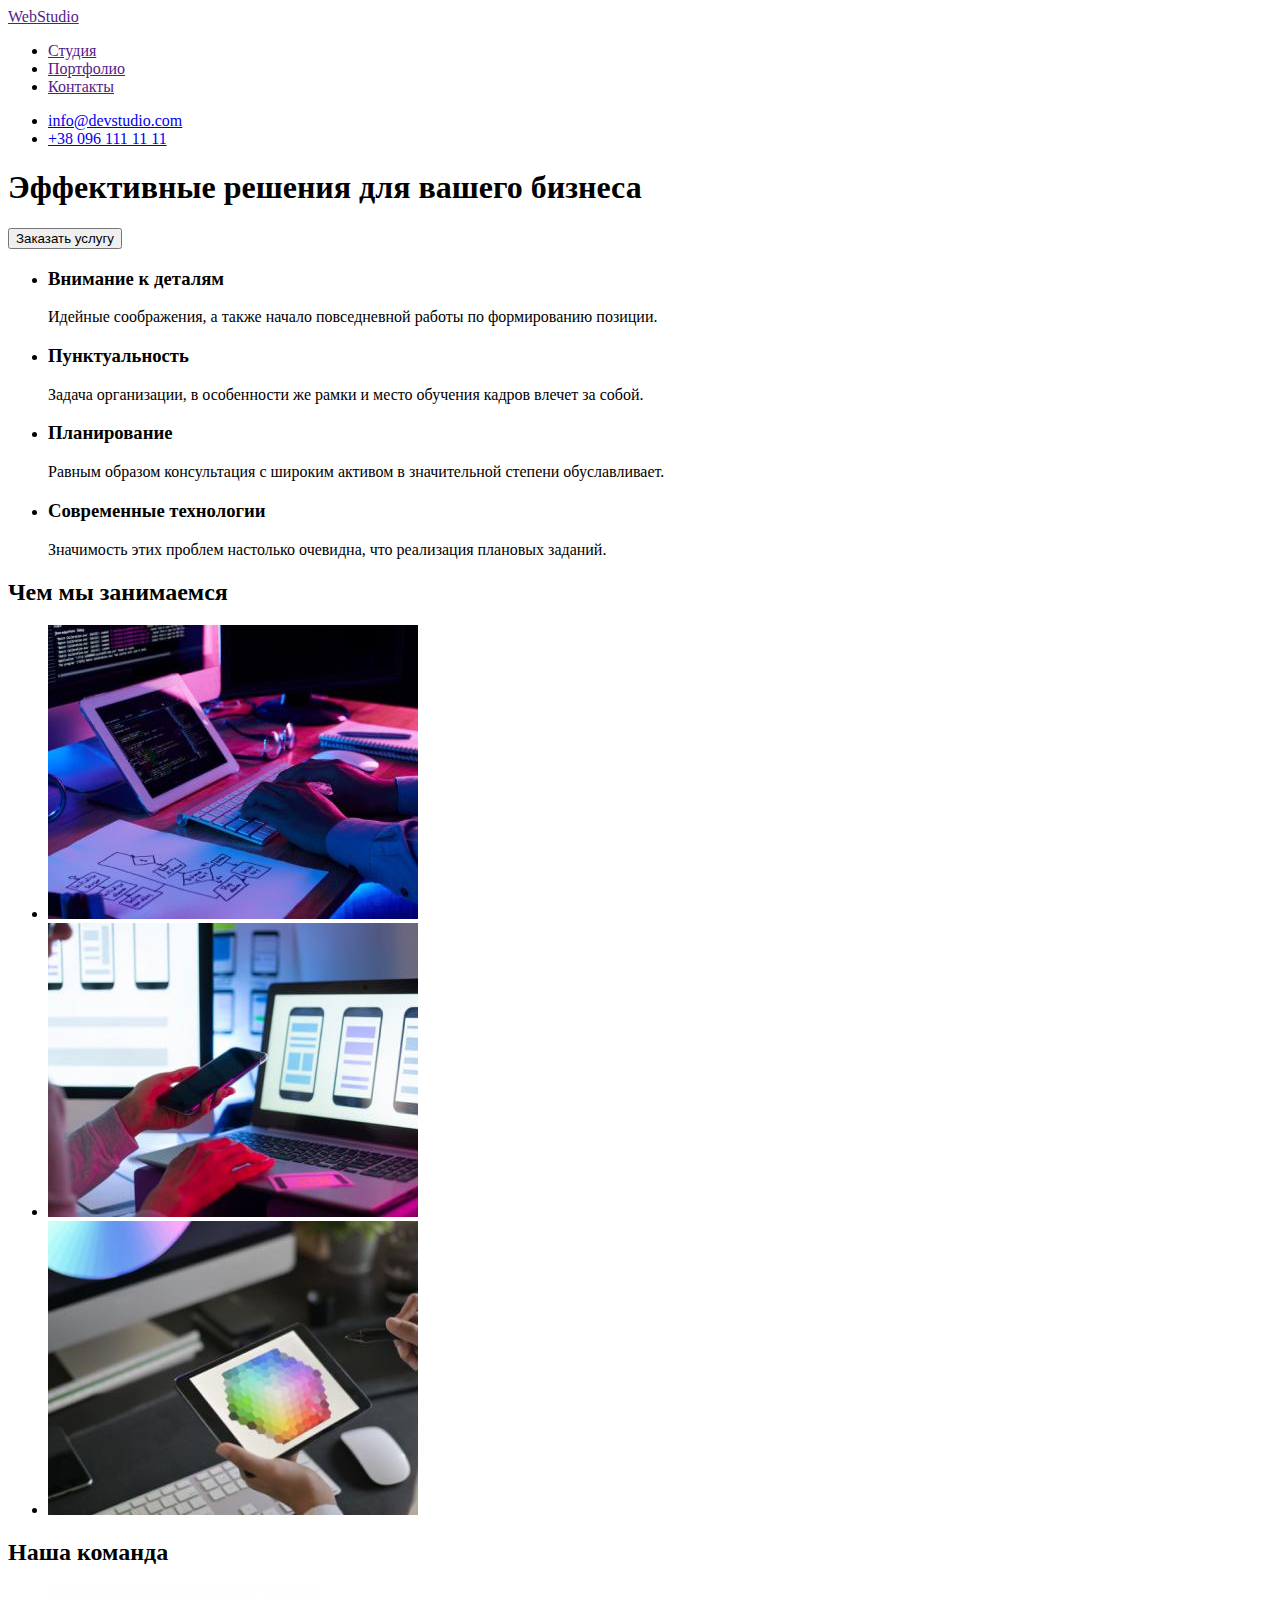
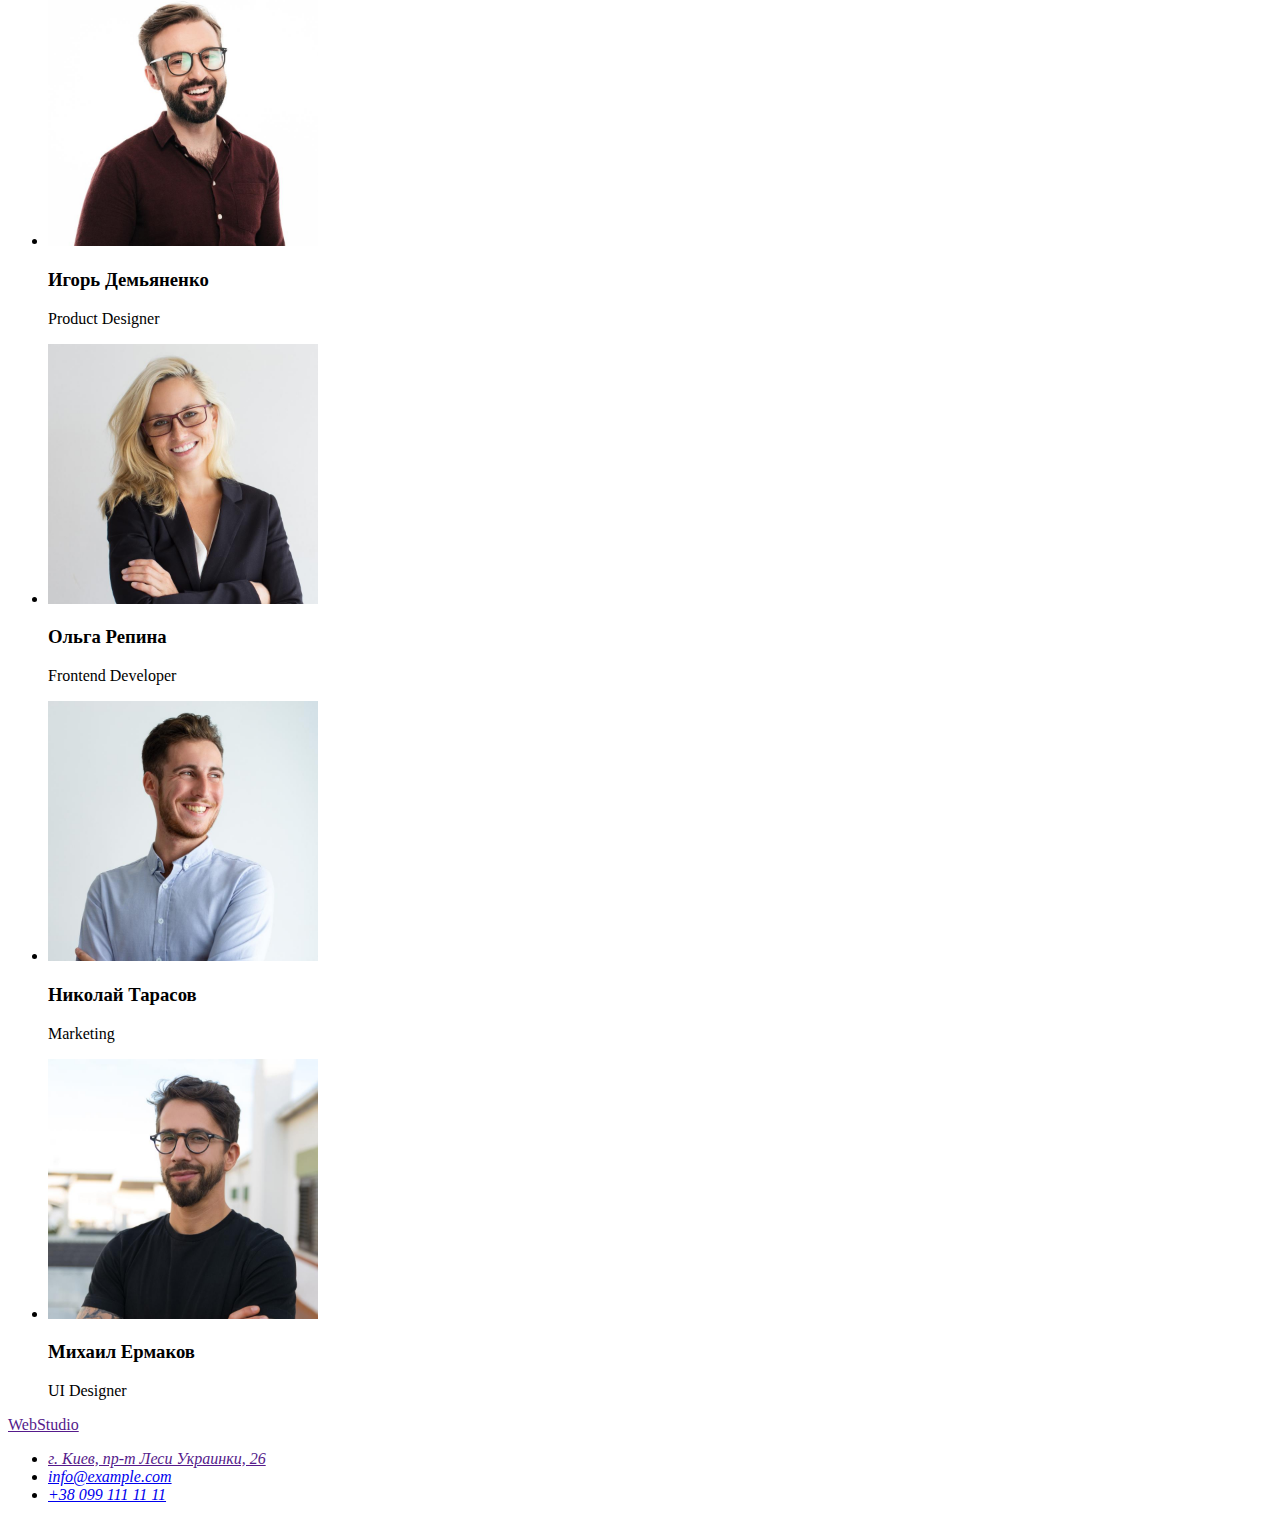
==== index.html @ 7d2015d1 "Копирует предыдущий репозиторий" ====
<!DOCTYPE html>
<html lang="ru">
<head>
    <meta charset="UTF-8">
    <meta http-equiv="X-UA-Compatible" content="IE=edge">
    <meta name="viewport" content="width=device-width, initial-scale=1.0">
    <title>Document</title>
</head>
<body>
    <header>
        <nav>
            <a href="" lang="en">WebStudio</a>
            <ul>
                <li><a href="">Студия</a></li>
                <li><a href="">Портфолио</a></li>
                <li><a href="">Контакты</a></li>
            </ul>
        </nav>  
        <ul>
            <li><a href="mailto:info@devstudio.com">info@devstudio.com</a></li>
            <li><a href="tel:+380961111111">+38 096 111 11 11</a></li>
        </ul>
    </header>
    <main>
        <!-- Герой -->
        <section>
            <h1>Эффективные решения для вашего бизнеса</h1>
            <button type="button">Заказать услугу</button>
        </section>
        <!--Особенности  -->
        <section>
            <ul>
                <li>
                    <h3>Внимание к деталям</h3>
                    <p>Идейные соображения, а также начало повседневной работы по формированию позиции.</p>
                </li>
                <li>
                    <h3>Пунктуальность</h3>
                    <p>Задача организации, в особенности же рамки и место обучения кадров влечет за собой.</p>
                </li>
                <li>
                    <h3>Планирование</h3>
                    <p>Равным образом консультация с широким активом в значительной степени обуславливает.</p>
                </li>
                <li>
                    <h3>Современные технологии</h3>
                    <p>Значимость этих проблем настолько очевидна, что реализация плановых заданий.</p>
                </li>
            </ul>
        </section>
        <!-- чем  мы занимаемся -->
        <section>
            <h2>Чем мы занимаемся</h2>
            <ul>
                <li>
                    <img src="./images/img.jpg" alt="Программирование" width="370">
                </li>
                <li>
                    <img src="./images/layout.jpg" alt="Верстка" width="370">
                </li>
                <li>
                    <img src="./images/design.jpg" alt="Дизайн" width="370">
                </li>
            </ul>
        </section>
        <!-- наша команда -->
        <section>
            <h2>Наша команда</h2>
            <ul>
                <li>
                    <img src="./images/product-designer.jpg" alt="Игорь Демьяненко" width="270">
                    <h3>Игорь Демьяненко</h3>
                    <p lang="en">Product Designer</p>
                </li>
                <li>
                    <img src="./images/frontend-developer.jpg" alt="Ольга Репина" width="270">
                    <h3>Ольга Репина</h3>
                    <p lang="en">Frontend Developer</p>
                </li>
                <li>
                    <img src="./images/marketing.jpg" alt="Николай Тарасов" width="270">
                    <h3>Николай Тарасов</h3>
                    <p lang="en">Marketing</p>
                </li>
                <li>
                    <img src="./images/ui-designer.jpg" alt="Михаил Ермаков" width="270">
                    <h3>Михаил Ермаков</h3>
                    <p lang="en">UI Designer</p>
                </li>
            </ul>
        </section>
    </main>
    <footer>
        <a href="" lang="en">WebStudio</a>
        <address>
            <ul>
                <li><a href="">г. Киев, пр-т Леси Украинки, 26</a></li>
                <li><a href="mailto:info@example.com">info@example.com</a></li>
                <li><a href="tel:+380991111111">+38 099 111 11 11</a></li>
            </ul>
        </address>
    </footer>
   </body>
</html>
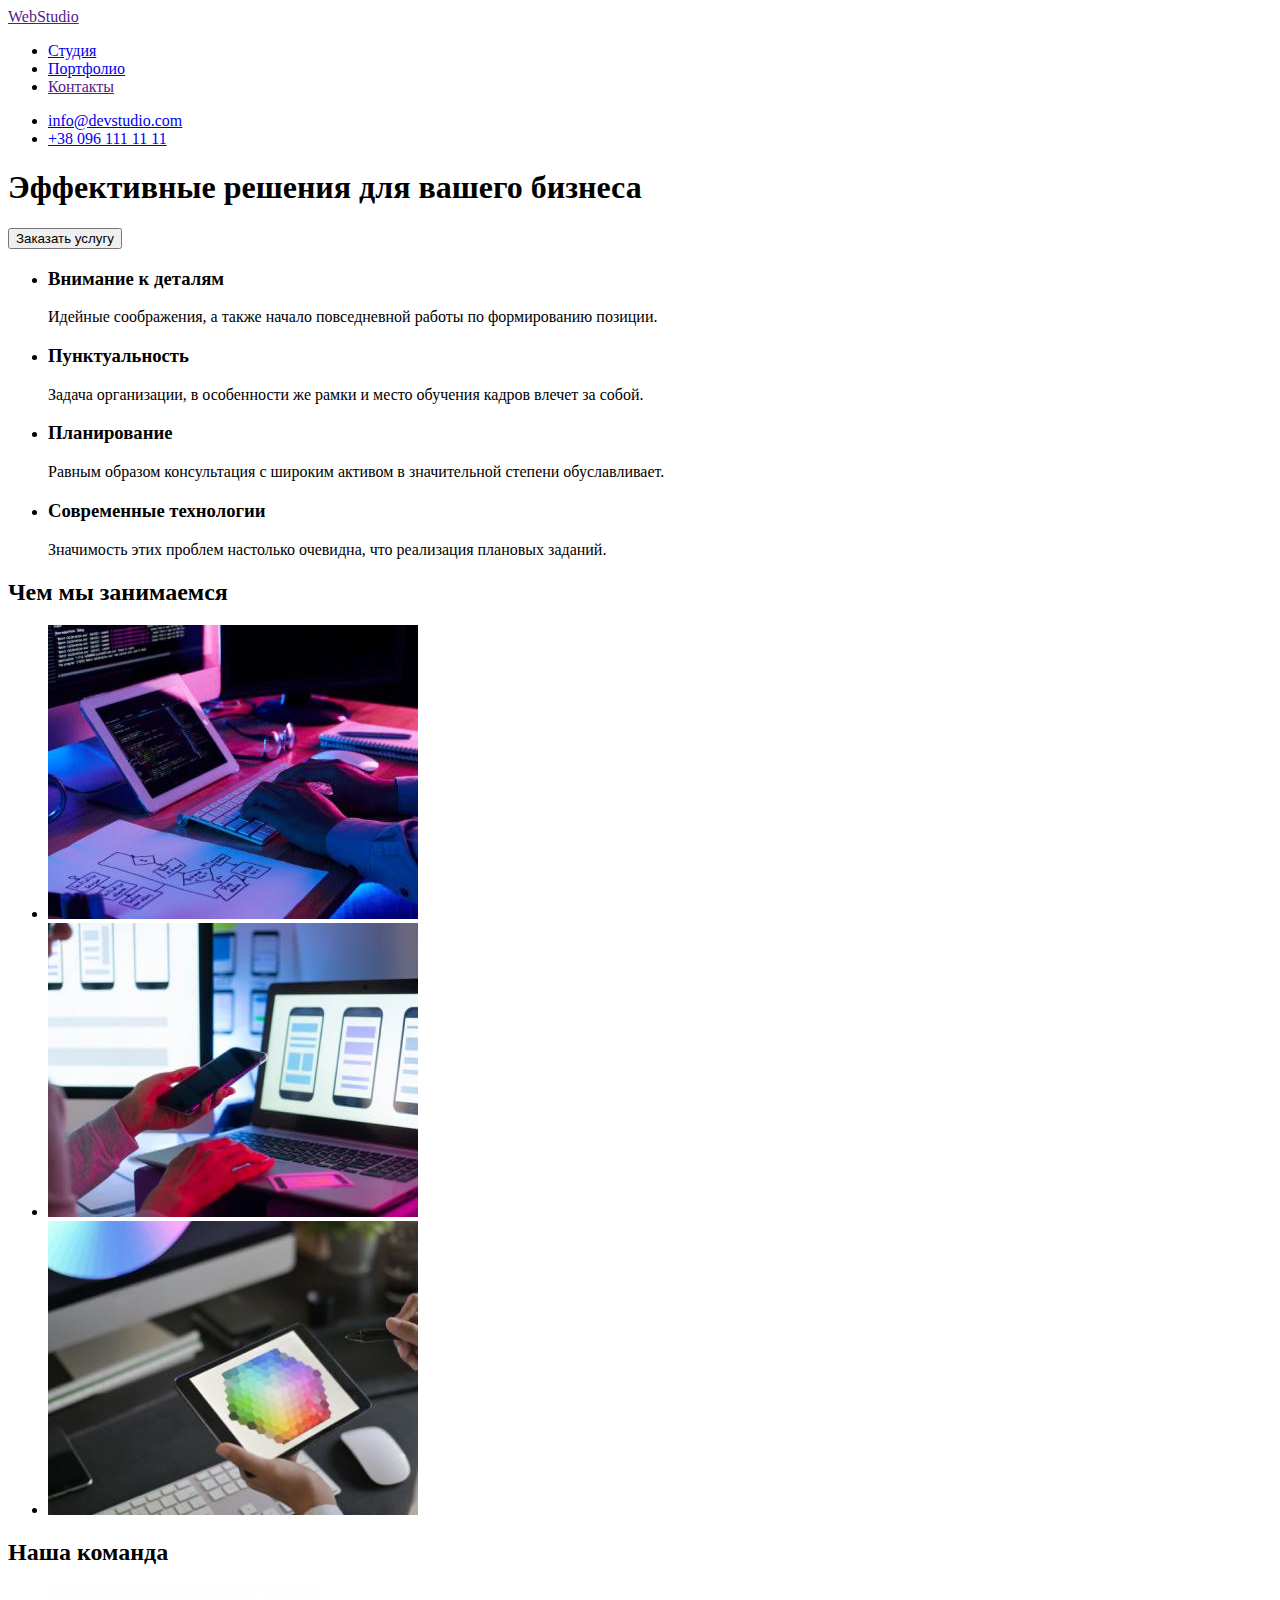
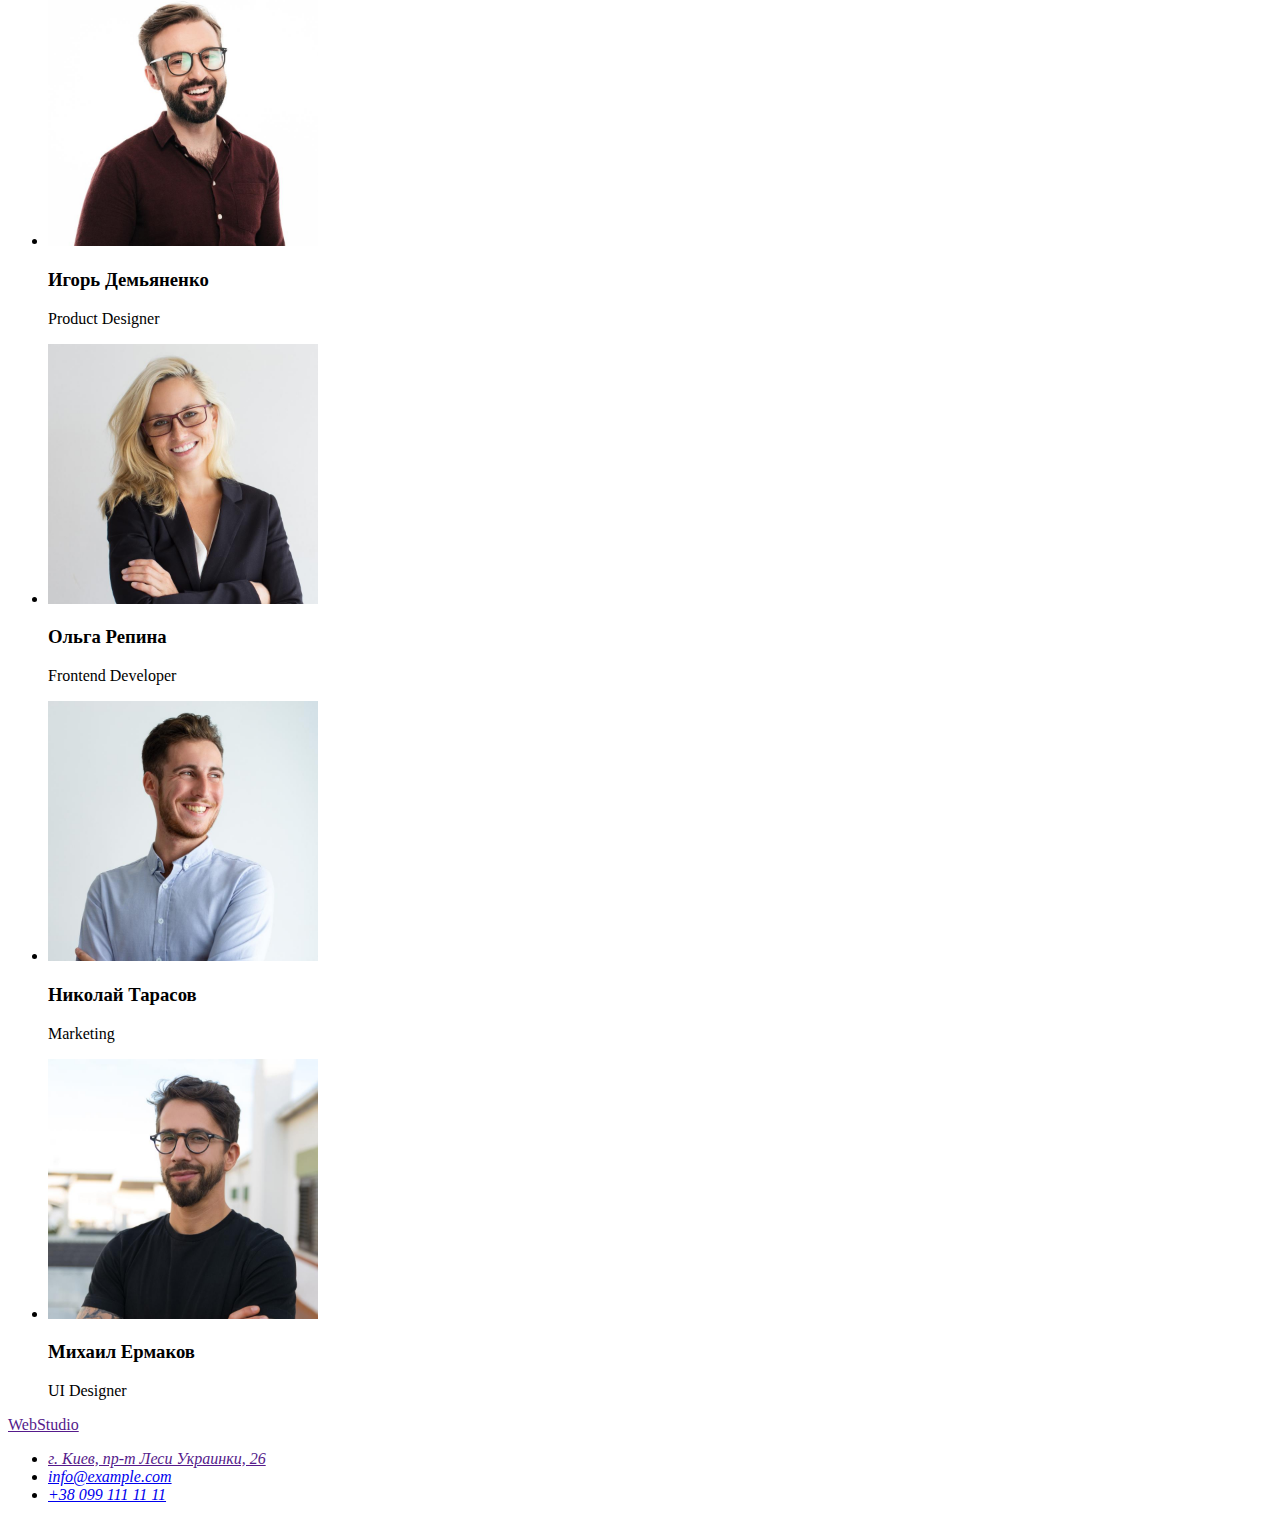
==== commit 202057fc: "Размечает вторую страницу" ====
--- a/index.html
+++ b/index.html
@@ -1,21 +1,23 @@
 <!DOCTYPE html>
 <html lang="ru">
+
 <head>
     <meta charset="UTF-8">
     <meta http-equiv="X-UA-Compatible" content="IE=edge">
     <meta name="viewport" content="width=device-width, initial-scale=1.0">
-    <title>Document</title>
+    <title>WebStudio</title>
 </head>
+
 <body>
     <header>
         <nav>
             <a href="" lang="en">WebStudio</a>
             <ul>
-                <li><a href="">Студия</a></li>
-                <li><a href="">Портфолио</a></li>
+                <li><a href="./index.html">Студия</a></li>
+                <li><a href="./portfolio.html">Портфолио</a></li>
                 <li><a href="">Контакты</a></li>
             </ul>
-        </nav>  
+        </nav>
         <ul>
             <li><a href="mailto:info@devstudio.com">info@devstudio.com</a></li>
             <li><a href="tel:+380961111111">+38 096 111 11 11</a></li>
@@ -100,5 +102,6 @@
             </ul>
         </address>
     </footer>
-   </body>
+</body>
+
 </html>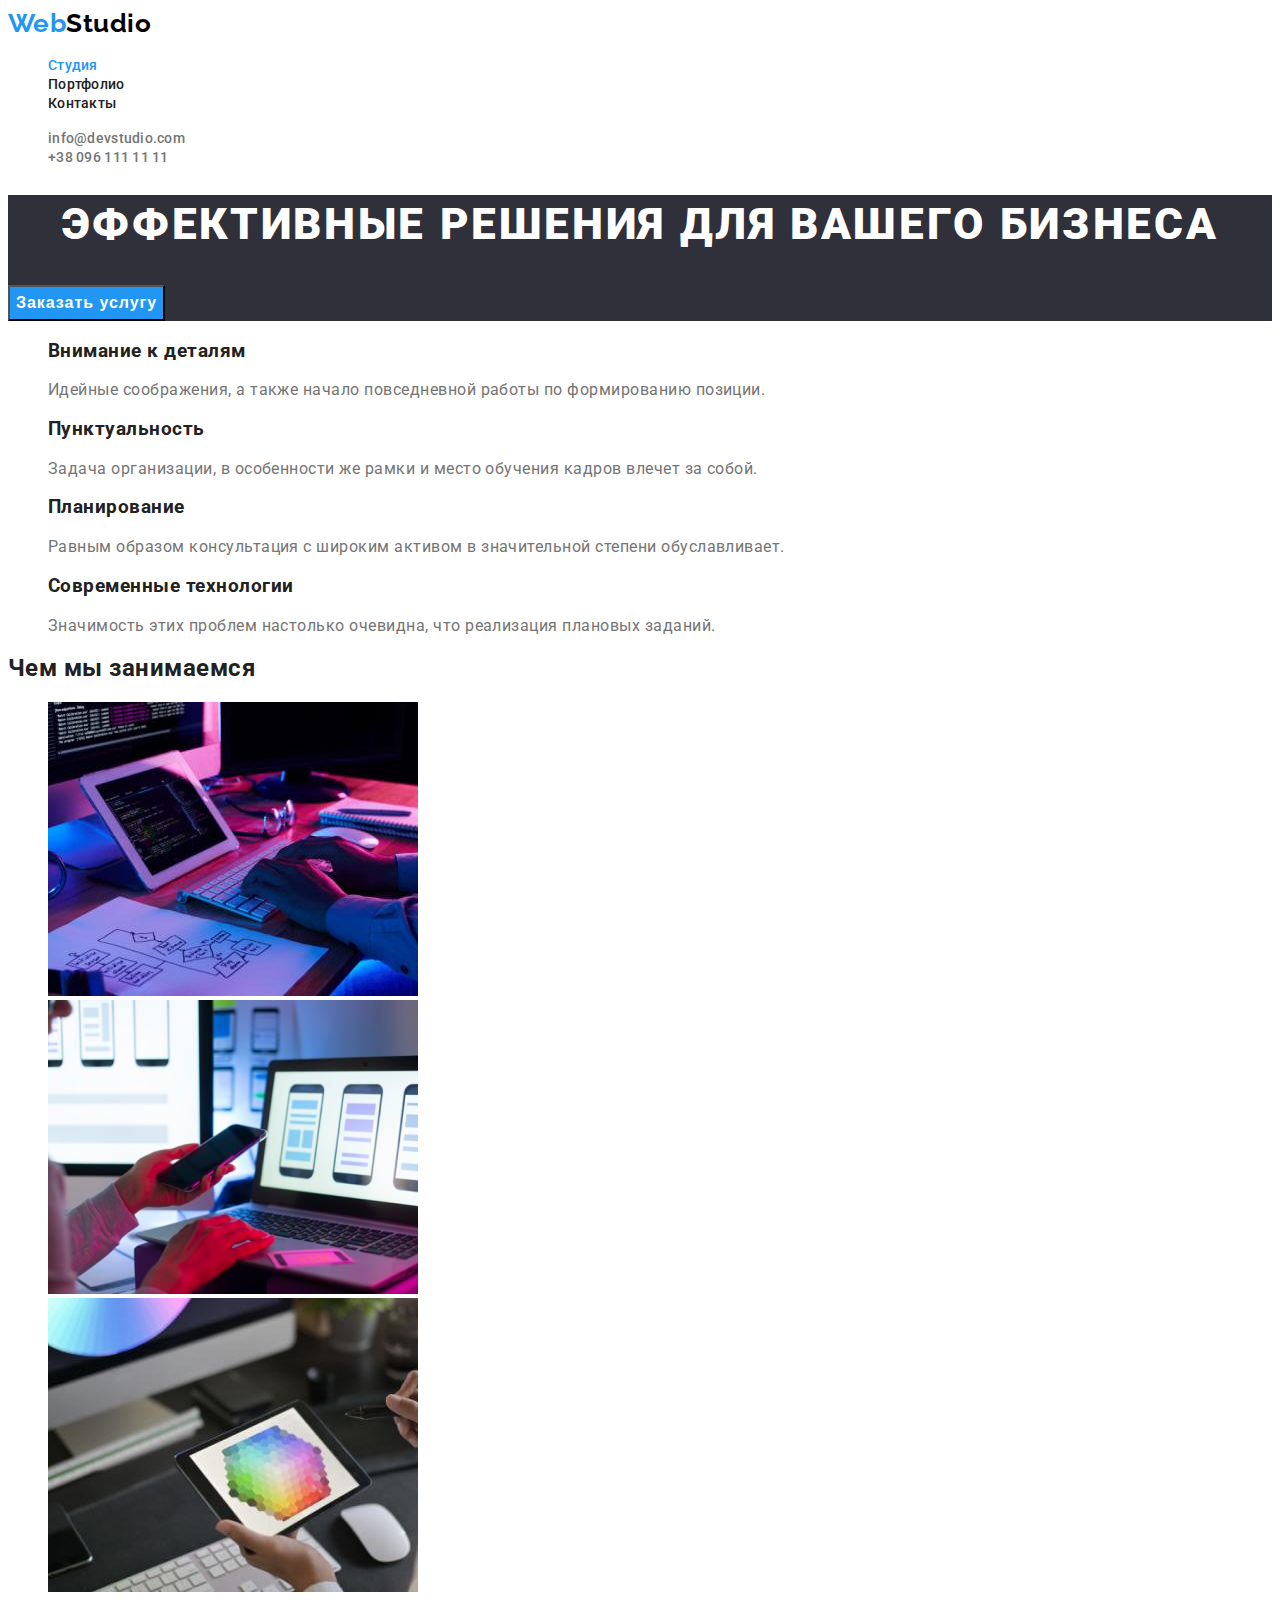
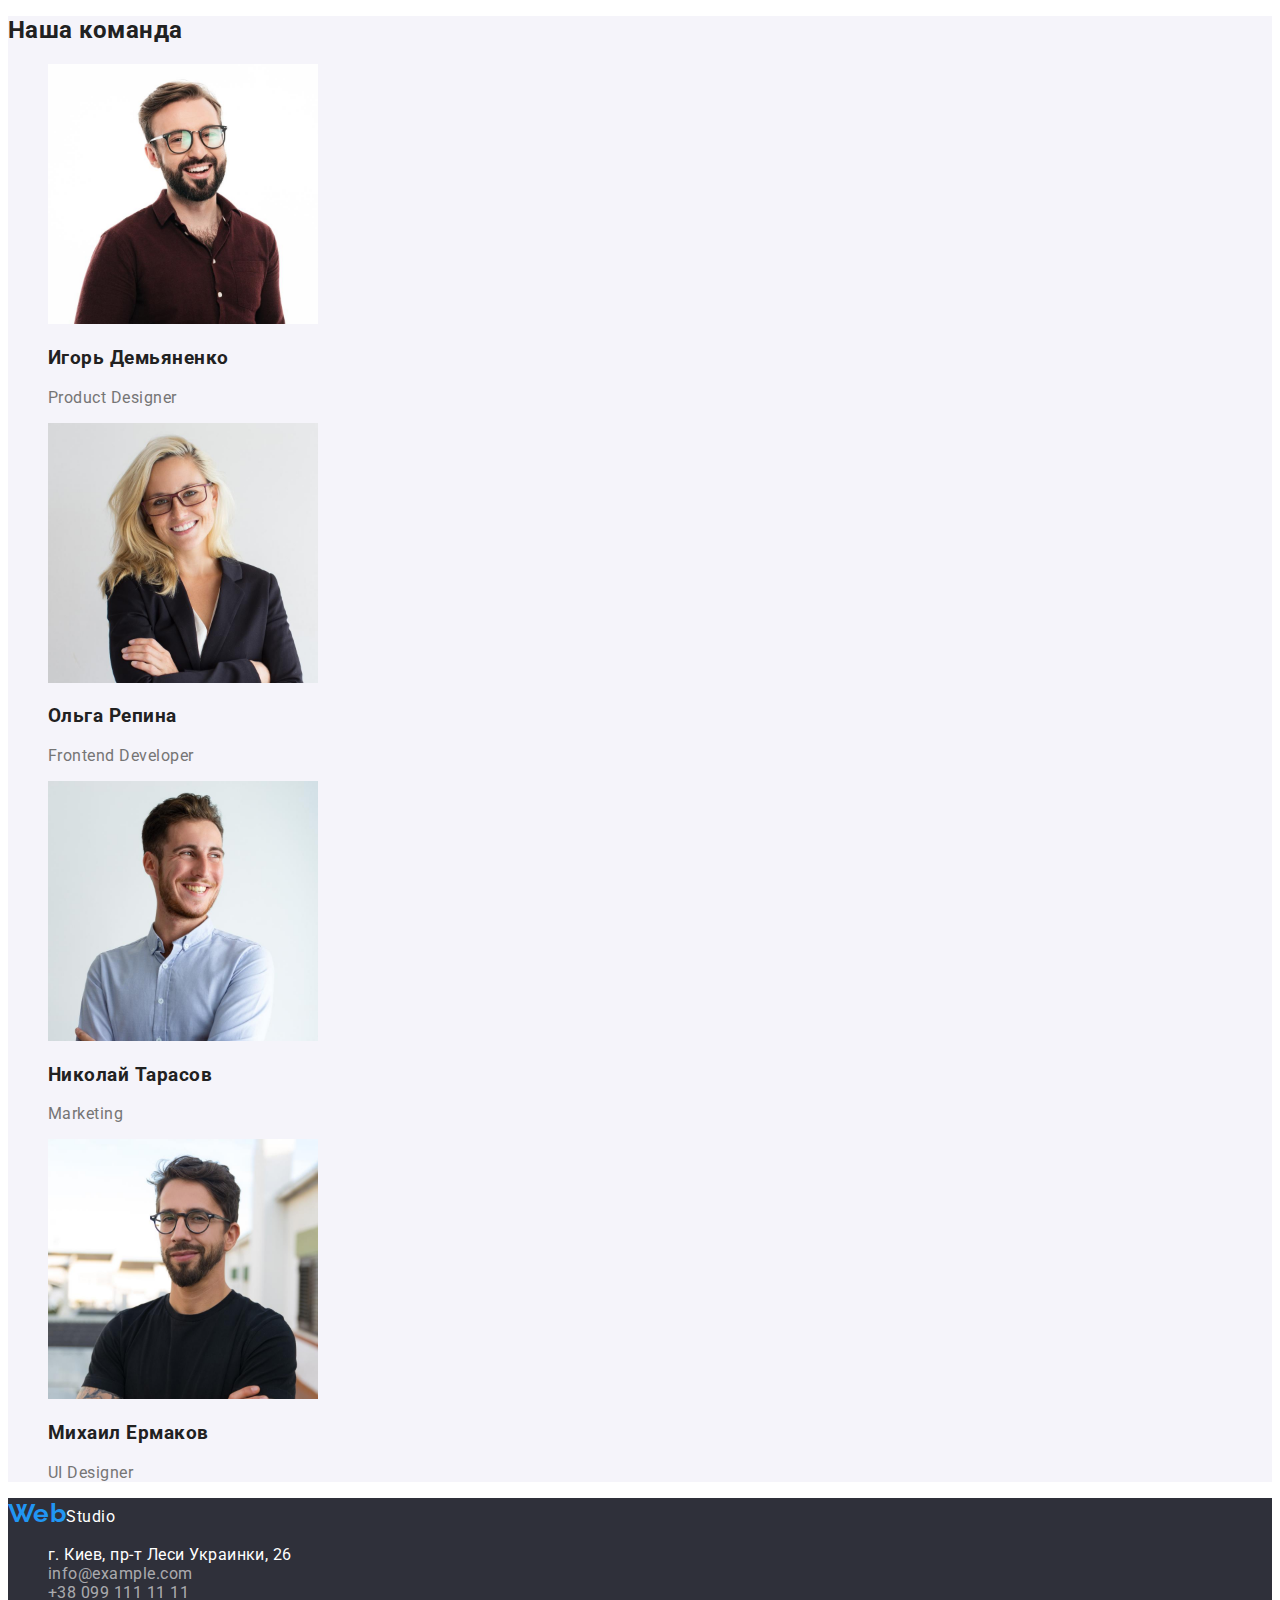
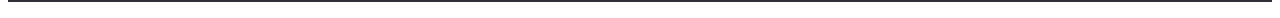
==== commit 33c92d6e: "19/09/2021" ====
--- a/index.html
+++ b/index.html
@@ -6,32 +6,38 @@
     <meta http-equiv="X-UA-Compatible" content="IE=edge">
     <meta name="viewport" content="width=device-width, initial-scale=1.0">
     <title>WebStudio</title>
+    <link rel="preconnect" href="https://fonts.googleapis.com">
+    <link rel="preconnect" href="https://fonts.gstatic.com" crossorigin>
+    <link
+        href="https://fonts.googleapis.com/css2?family=Raleway:wght@700&family=Roboto:wght@400;500;700;900&display=swap"
+        rel="stylesheet">
+    <link rel="stylesheet" href="./css/styles.css">
 </head>
 
 <body>
     <header>
         <nav>
-            <a href="" lang="en">WebStudio</a>
-            <ul>
-                <li><a href="./index.html">Студия</a></li>
-                <li><a href="./portfolio.html">Портфолио</a></li>
-                <li><a href="">Контакты</a></li>
+            <a href="./index.html" lang="en" class="logo link"><span class="logo-accent">Web</span>Studio</a>
+            <ul class="navigation list">
+                <li><a href="./index.html" class="link current">Студия</a></li>
+                <li><a href="./portfolio.html" class="link">Портфолио</a></li>
+                <li><a href="" class="link">Контакты</a></li>
             </ul>
         </nav>
-        <ul>
-            <li><a href="mailto:info@devstudio.com">info@devstudio.com</a></li>
-            <li><a href="tel:+380961111111">+38 096 111 11 11</a></li>
+        <ul class="contact list">
+            <li><a href="mailto:info@devstudio.com" class="link">info@devstudio.com</a></li>
+            <li><a href="tel:+380961111111" class="link">+38 096 111 11 11</a></li>
         </ul>
     </header>
     <main>
         <!-- Герой -->
-        <section>
-            <h1>Эффективные решения для вашего бизнеса</h1>
-            <button type="button">Заказать услугу</button>
+        <section class="hero">
+            <h1 class="hero-title">Эффективные решения для вашего бизнеса</h1>
+            <button type="button" class="button primary">Заказать услугу</button>
         </section>
         <!--Особенности  -->
         <section>
-            <ul>
+            <ul class="features list">
                 <li>
                     <h3>Внимание к деталям</h3>
                     <p>Идейные соображения, а также начало повседневной работы по формированию позиции.</p>
@@ -53,7 +59,7 @@
         <!-- чем  мы занимаемся -->
         <section>
             <h2>Чем мы занимаемся</h2>
-            <ul>
+            <ul class="list">
                 <li>
                     <img src="./images/img.jpg" alt="Программирование" width="370">
                 </li>
@@ -66,9 +72,9 @@
             </ul>
         </section>
         <!-- наша команда -->
-        <section>
+        <section class="team">
             <h2>Наша команда</h2>
-            <ul>
+            <ul class="team list">
                 <li>
                     <img src="./images/product-designer.jpg" alt="Игорь Демьяненко" width="270">
                     <h3>Игорь Демьяненко</h3>
@@ -92,13 +98,13 @@
             </ul>
         </section>
     </main>
-    <footer>
-        <a href="" lang="en">WebStudio</a>
-        <address>
-            <ul>
-                <li><a href="">г. Киев, пр-т Леси Украинки, 26</a></li>
-                <li><a href="mailto:info@example.com">info@example.com</a></li>
-                <li><a href="tel:+380991111111">+38 099 111 11 11</a></li>
+    <footer class="footer">
+        <a href="" lang="en" class="footer-logo link"><span class="logo-accent">Web</span>Studio</a>
+        <address class="address">
+            <ul class="address list">
+                <li><a href="" class="map link">г. Киев, пр-т Леси Украинки, 26</a></li>
+                <li><a href="mailto:info@example.com" class="mail link">info@example.com</a></li>
+                <li><a href="tel:+380991111111" class="tel link">+38 099 111 11 11</a></li>
             </ul>
         </address>
     </footer>
--- a/css/styles.css
+++ b/css/styles.css
@@ -0,0 +1,169 @@
+:root{
+    --main-text-color: #212121;
+    --complementary-text-color: #757575;
+    --accent-text-color: #ffffff;
+    --complementary-accent-color: #2196F3;
+}
+/* Общие стили для двух страниц */
+.list {
+    list-style: none;
+}
+
+.link{
+    text-decoration: none;
+}
+
+body{
+background-color: #ffffff;
+color: var(--main-text-color);
+font-family: Roboto, sans-serif;
+letter-spacing: 0.03em;
+
+}
+
+/* Логотип */
+.logo{
+color: #000000;
+font-family: Raleway, sans-serif;
+font-weight: 700;
+font-size: 26px;
+line-height: 1.19;
+}
+.logo-accent{
+    color: var(--complementary-accent-color);
+    font-family: Raleway, sans-serif;
+    font-weight: 700;
+    font-size: 26px;
+    line-height: 1.19;
+}
+
+/* Навигация */
+.navigation .link{
+    color: var(--main-text-color);
+    font-weight: 500;
+    font-size: 14px;
+    line-height: 1.14;
+    letter-spacing: 0.02em;
+}
+
+.navigation .link:hover,
+.navigation .link:focus{
+    color: var(--complementary-accent-color);
+}
+
+.navigation .link.current{
+    color: var(--complementary-accent-color);
+}
+
+/* Контакты в шапке */
+.contact .link{
+    color: var(--complementary-text-color);
+    font-weight: 500;
+    font-size: 14px;
+    line-height: 1.14;
+    letter-spacing: 0.02em;
+}
+
+.contact .link:hover,
+.contact .link:focus{
+    color: var(--complementary-accent-color);
+}
+
+/* Подвал */
+
+.footer{
+    background-color: #2F303A;
+}
+
+.footer-logo{
+    color: var(--accent-text-color);
+}
+
+.address{
+    font-style: normal;
+}
+
+.map{
+    color: var(--accent-text-color);
+}
+
+.mail,
+.tel{
+    color: rgba(255, 255, 255, 0.6);
+}
+.address .link:hover,
+.address .link:focus{
+    color: var(--complementary-accent-color);
+}
+
+
+/* Главная страница */
+/* Герой */
+.hero{
+background-color: #2F303A ;
+}
+
+.hero-title{
+    color: var(--accent-text-color);
+    font-weight: 900;
+    font-size: 44px;
+    line-height: 1.36;
+    text-align: center;
+    letter-spacing: 0.06em;
+    text-transform: uppercase;
+}
+
+.button.primary{
+color: var(--accent-text-color);
+background-color: var(--complementary-accent-color);
+font-weight: 700;
+font-size: 16px;
+line-height: 1.88;
+display: flex;
+align-items: center;
+text-align: center;
+letter-spacing: 0.06em;
+cursor: pointer;
+}
+
+.button.primary:hover,
+.button.primary:focus{
+    background-color: #188CE8;
+}
+
+/* Особенности */
+.features p{
+    color: var(--complementary-text-color);
+}
+
+/* Чем мы занимаемся */
+
+/* Наша команда */
+
+.team{
+    background-color: #F5F4FA;
+}
+
+.team p{
+    color: var(--complementary-text-color);
+}
+
+/* Страница портфолио */
+
+/* Наши работы */
+/* Фильтр */
+.button.filter{
+    color: var(--main-text-color);
+    background-color: #F5F4FA;
+}
+
+.button.filter:hover,
+.button.filter:focus{
+    color: var(--accent-text-color);
+    background-color: var(--complementary-accent-color);
+}
+
+/* Портфолио */
+.portfolio p{
+    color: var(--complementary-text-color);
+}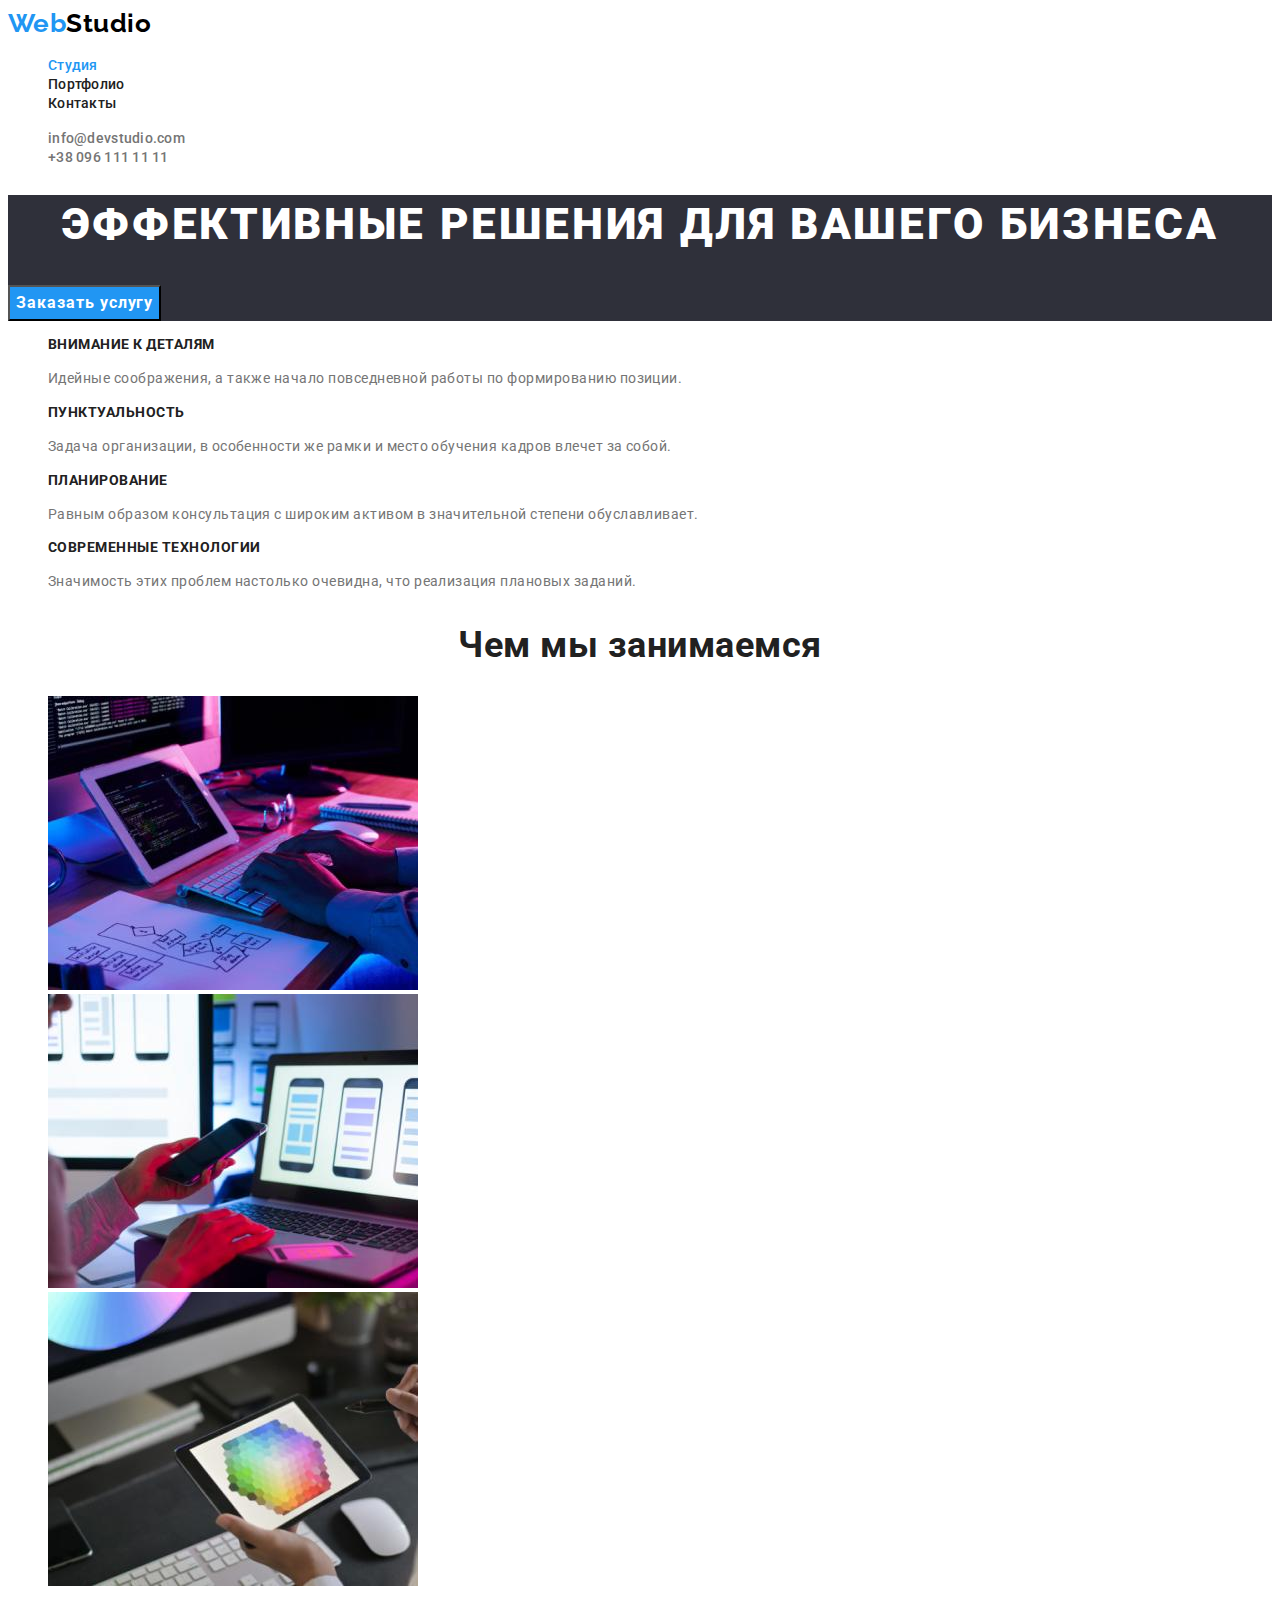
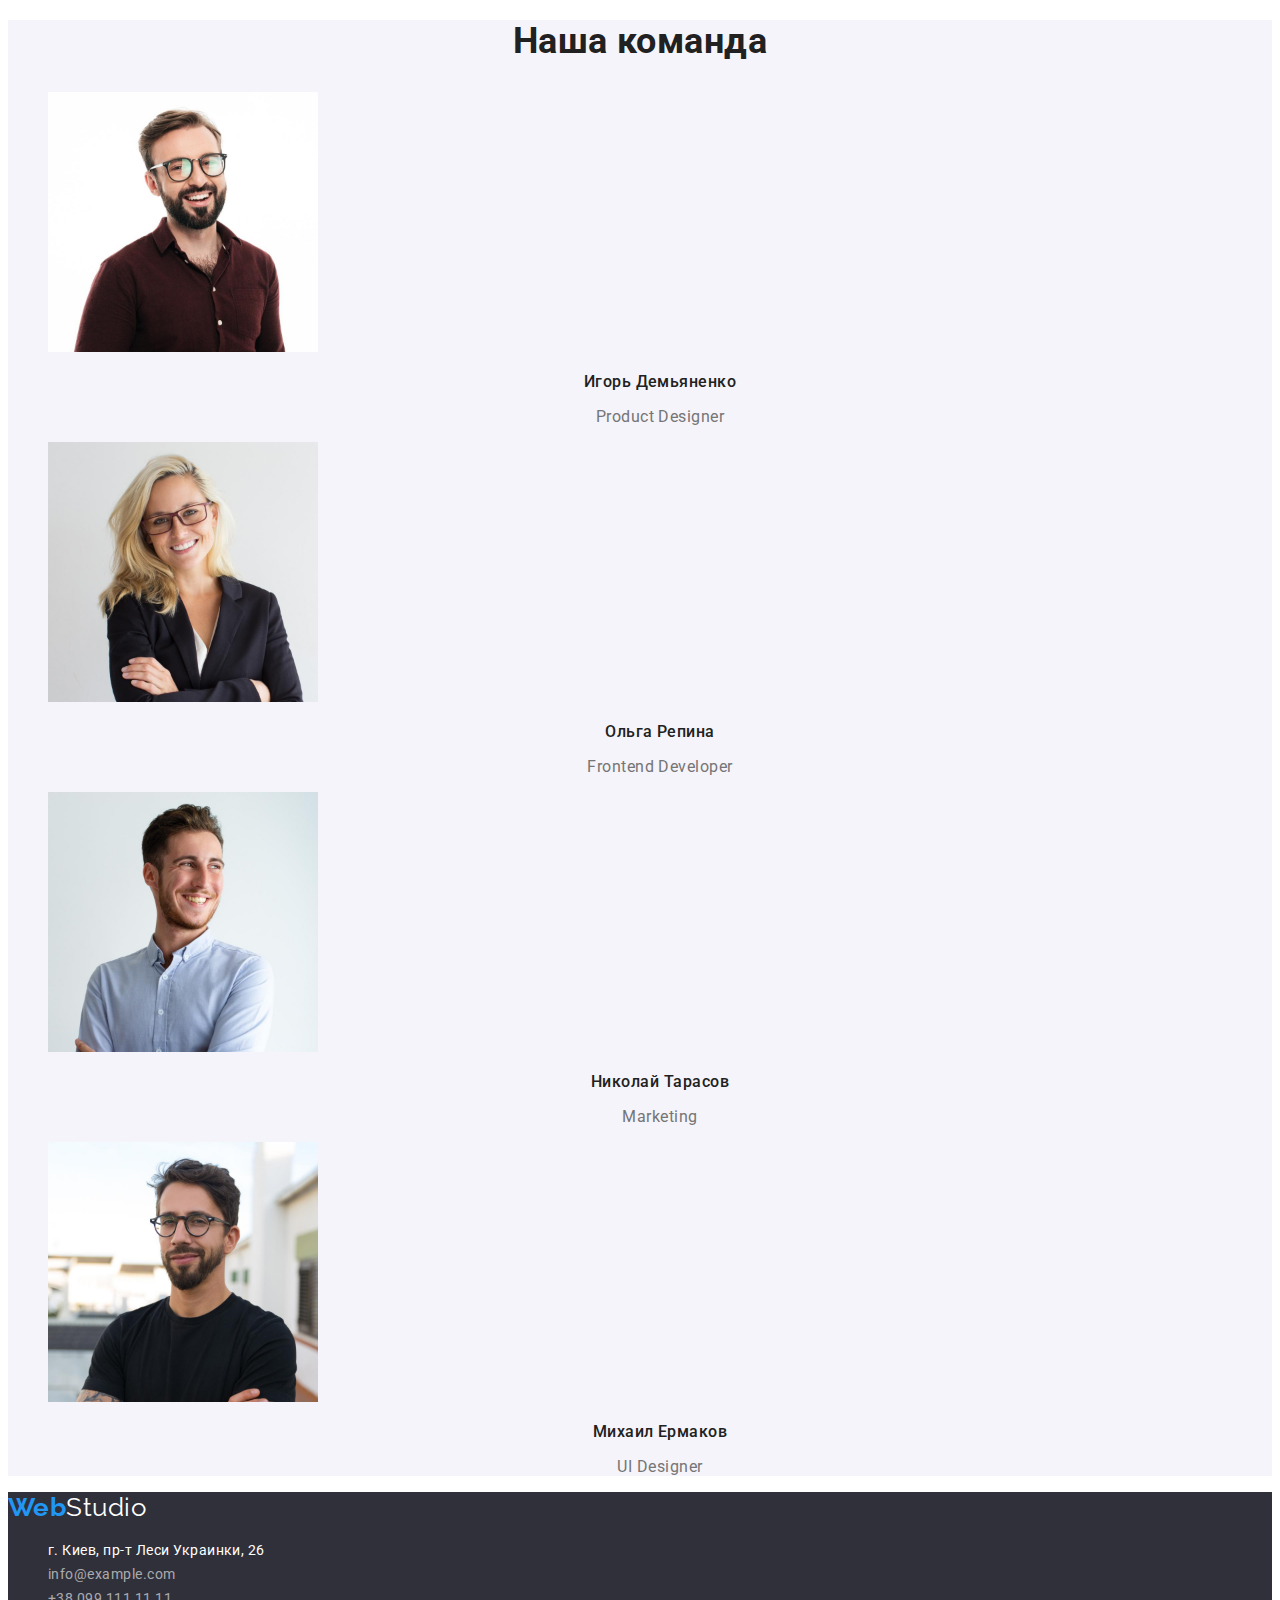
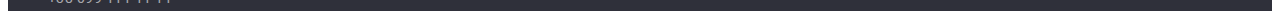
==== commit 968a4f97: "Финал" ====
--- a/index.html
+++ b/index.html
@@ -36,30 +36,34 @@
             <button type="button" class="button primary">Заказать услугу</button>
         </section>
         <!--Особенности  -->
-        <section>
+        <section class="features">
             <ul class="features list">
                 <li>
-                    <h3>Внимание к деталям</h3>
-                    <p>Идейные соображения, а также начало повседневной работы по формированию позиции.</p>
+                    <h3 class="features-item">Внимание к деталям</h3>
+                    <p class="features-text">Идейные соображения, а также начало повседневной работы по формированию
+                        позиции.</p>
                 </li>
                 <li>
-                    <h3>Пунктуальность</h3>
-                    <p>Задача организации, в особенности же рамки и место обучения кадров влечет за собой.</p>
+                    <h3 class="features-item">Пунктуальность</h3>
+                    <p class="features-text">Задача организации, в особенности же рамки и место обучения кадров влечет
+                        за собой.</p>
                 </li>
                 <li>
-                    <h3>Планирование</h3>
-                    <p>Равным образом консультация с широким активом в значительной степени обуславливает.</p>
+                    <h3 class="features-item">Планирование</h3>
+                    <p class="features-text">Равным образом консультация с широким активом в значительной степени
+                        обуславливает.</p>
                 </li>
                 <li>
-                    <h3>Современные технологии</h3>
-                    <p>Значимость этих проблем настолько очевидна, что реализация плановых заданий.</p>
+                    <h3 class="features-item">Современные технологии</h3>
+                    <p class="features-text">Значимость этих проблем настолько очевидна, что реализация плановых
+                        заданий.</p>
                 </li>
             </ul>
         </section>
         <!-- чем  мы занимаемся -->
-        <section>
-            <h2>Чем мы занимаемся</h2>
-            <ul class="list">
+        <section class="task">
+            <h2 class="task-title">Чем мы занимаемся</h2>
+            <ul class="task list">
                 <li>
                     <img src="./images/img.jpg" alt="Программирование" width="370">
                 </li>
@@ -73,33 +77,33 @@
         </section>
         <!-- наша команда -->
         <section class="team">
-            <h2>Наша команда</h2>
+            <h2 class="team-title">Наша команда</h2>
             <ul class="team list">
                 <li>
                     <img src="./images/product-designer.jpg" alt="Игорь Демьяненко" width="270">
-                    <h3>Игорь Демьяненко</h3>
-                    <p lang="en">Product Designer</p>
+                    <h3 class="team-member">Игорь Демьяненко</h3>
+                    <p lang="en" class="team-position">Product Designer</p>
                 </li>
                 <li>
                     <img src="./images/frontend-developer.jpg" alt="Ольга Репина" width="270">
-                    <h3>Ольга Репина</h3>
-                    <p lang="en">Frontend Developer</p>
+                    <h3 class="team-member">Ольга Репина</h3>
+                    <p lang="en" class="team-position">Frontend Developer</p>
                 </li>
                 <li>
                     <img src="./images/marketing.jpg" alt="Николай Тарасов" width="270">
-                    <h3>Николай Тарасов</h3>
-                    <p lang="en">Marketing</p>
+                    <h3 class="team-member">Николай Тарасов</h3>
+                    <p lang="en" class="team-position">Marketing</p>
                 </li>
                 <li>
                     <img src="./images/ui-designer.jpg" alt="Михаил Ермаков" width="270">
-                    <h3>Михаил Ермаков</h3>
-                    <p lang="en">UI Designer</p>
+                    <h3 class="team-member">Михаил Ермаков</h3>
+                    <p lang="en" class="team-position">UI Designer</p>
                 </li>
             </ul>
         </section>
     </main>
     <footer class="footer">
-        <a href="" lang="en" class="footer-logo link"><span class="logo-accent">Web</span>Studio</a>
+        <a href="./index.html" lang="en" class="footer-logo link"><span class="logo-accent">Web</span>Studio</a>
         <address class="address">
             <ul class="address list">
                 <li><a href="" class="map link">г. Киев, пр-т Леси Украинки, 26</a></li>
--- a/css/styles.css
+++ b/css/styles.css
@@ -14,20 +14,20 @@
 }
 
 body{
-background-color: #ffffff;
-color: var(--main-text-color);
-font-family: Roboto, sans-serif;
-letter-spacing: 0.03em;
+    background-color: #ffffff;
+    color: var(--main-text-color);
+    font-family: Roboto, sans-serif;
+    letter-spacing: 0.03em;
 
 }
 
 /* Логотип */
 .logo{
-color: #000000;
-font-family: Raleway, sans-serif;
-font-weight: 700;
-font-size: 26px;
-line-height: 1.19;
+    color: #000000;
+    font-family: Raleway, sans-serif;
+    font-weight: 700;
+    font-size: 26px;
+    line-height: 1.19;
 }
 .logo-accent{
     color: var(--complementary-accent-color);
@@ -77,6 +77,10 @@
 
 .footer-logo{
     color: var(--accent-text-color);
+    font-family: Raleway;
+    font-weight: 400;
+    font-size: 26px;
+    line-height: 1.19;
 }
 
 .address{
@@ -85,12 +89,17 @@
 
 .map{
     color: var(--accent-text-color);
+    font-size: 14px;
+    line-height: 1.71;
 }
 
 .mail,
 .tel{
     color: rgba(255, 255, 255, 0.6);
-}
+    font-size: 14px;
+    line-height: 1.71;
+}
+
 .address .link:hover,
 .address .link:focus{
     color: var(--complementary-accent-color);
@@ -100,7 +109,7 @@
 /* Главная страница */
 /* Герой */
 .hero{
-background-color: #2F303A ;
+    background-color: #2F303A ;
 }
 
 .hero-title{
@@ -114,16 +123,17 @@
 }
 
 .button.primary{
-color: var(--accent-text-color);
-background-color: var(--complementary-accent-color);
-font-weight: 700;
-font-size: 16px;
-line-height: 1.88;
-display: flex;
-align-items: center;
-text-align: center;
-letter-spacing: 0.06em;
-cursor: pointer;
+    color: var(--accent-text-color);
+    background-color: var(--complementary-accent-color);
+    font-family: inherit;
+    font-weight: 700;
+    font-size: 16px;
+    line-height: 1.88;
+    display: flex;
+    align-items: center;
+    text-align: center;
+    letter-spacing: 0.06em;
+    cursor: pointer;
 }
 
 .button.primary:hover,
@@ -132,11 +142,28 @@
 }
 
 /* Особенности */
-.features p{
-    color: var(--complementary-text-color);
+
+.features-item{
+    font-weight: 700;
+    font-size: 14px;
+    line-height: 1.14;
+    text-transform: uppercase;
+}
+
+.features-text{
+    color: var(--complementary-text-color);
+    font-size: 14px;
+    line-height: 1.71;
 }
 
 /* Чем мы занимаемся */
+
+.task-title{
+    font-weight: 700;
+    font-size: 36px;
+    line-height: 1.17;
+    text-align: center;
+}
 
 /* Наша команда */
 
@@ -144,17 +171,43 @@
     background-color: #F5F4FA;
 }
 
-.team p{
-    color: var(--complementary-text-color);
+.team-title{
+    
+    font-weight: 700;
+    font-size: 36px;
+    line-height: 1.17;
+    text-align: center;
+}
+
+.team-member{
+    font-weight: 500;
+    font-size: 16px;
+    line-height: 1.19;
+    text-align: center;
+}
+
+.team-position{
+    color: var(--complementary-text-color);
+    font-size: 16px;
+    line-height: 1.19;
+    text-align: center;
 }
 
 /* Страница портфолио */
 
 /* Наши работы */
+
 /* Фильтр */
+
 .button.filter{
     color: var(--main-text-color);
     background-color: #F5F4FA;
+    font-family: inherit;
+    font-weight: 500;
+    font-size: 16px;
+    line-height: 1.62;
+    text-align: center;
+    cursor: pointer;
 }
 
 .button.filter:hover,
@@ -164,6 +217,16 @@
 }
 
 /* Портфолио */
-.portfolio p{
-    color: var(--complementary-text-color);
+
+.portfolio-item{
+    font-weight: 700;
+    font-size: 18px;
+    line-height: 2;
+    letter-spacing: 0.06em;
+}
+
+.portfolio-text{
+    color: var(--complementary-text-color);
+    font-size: 16px;
+    line-height: 1.87;
 }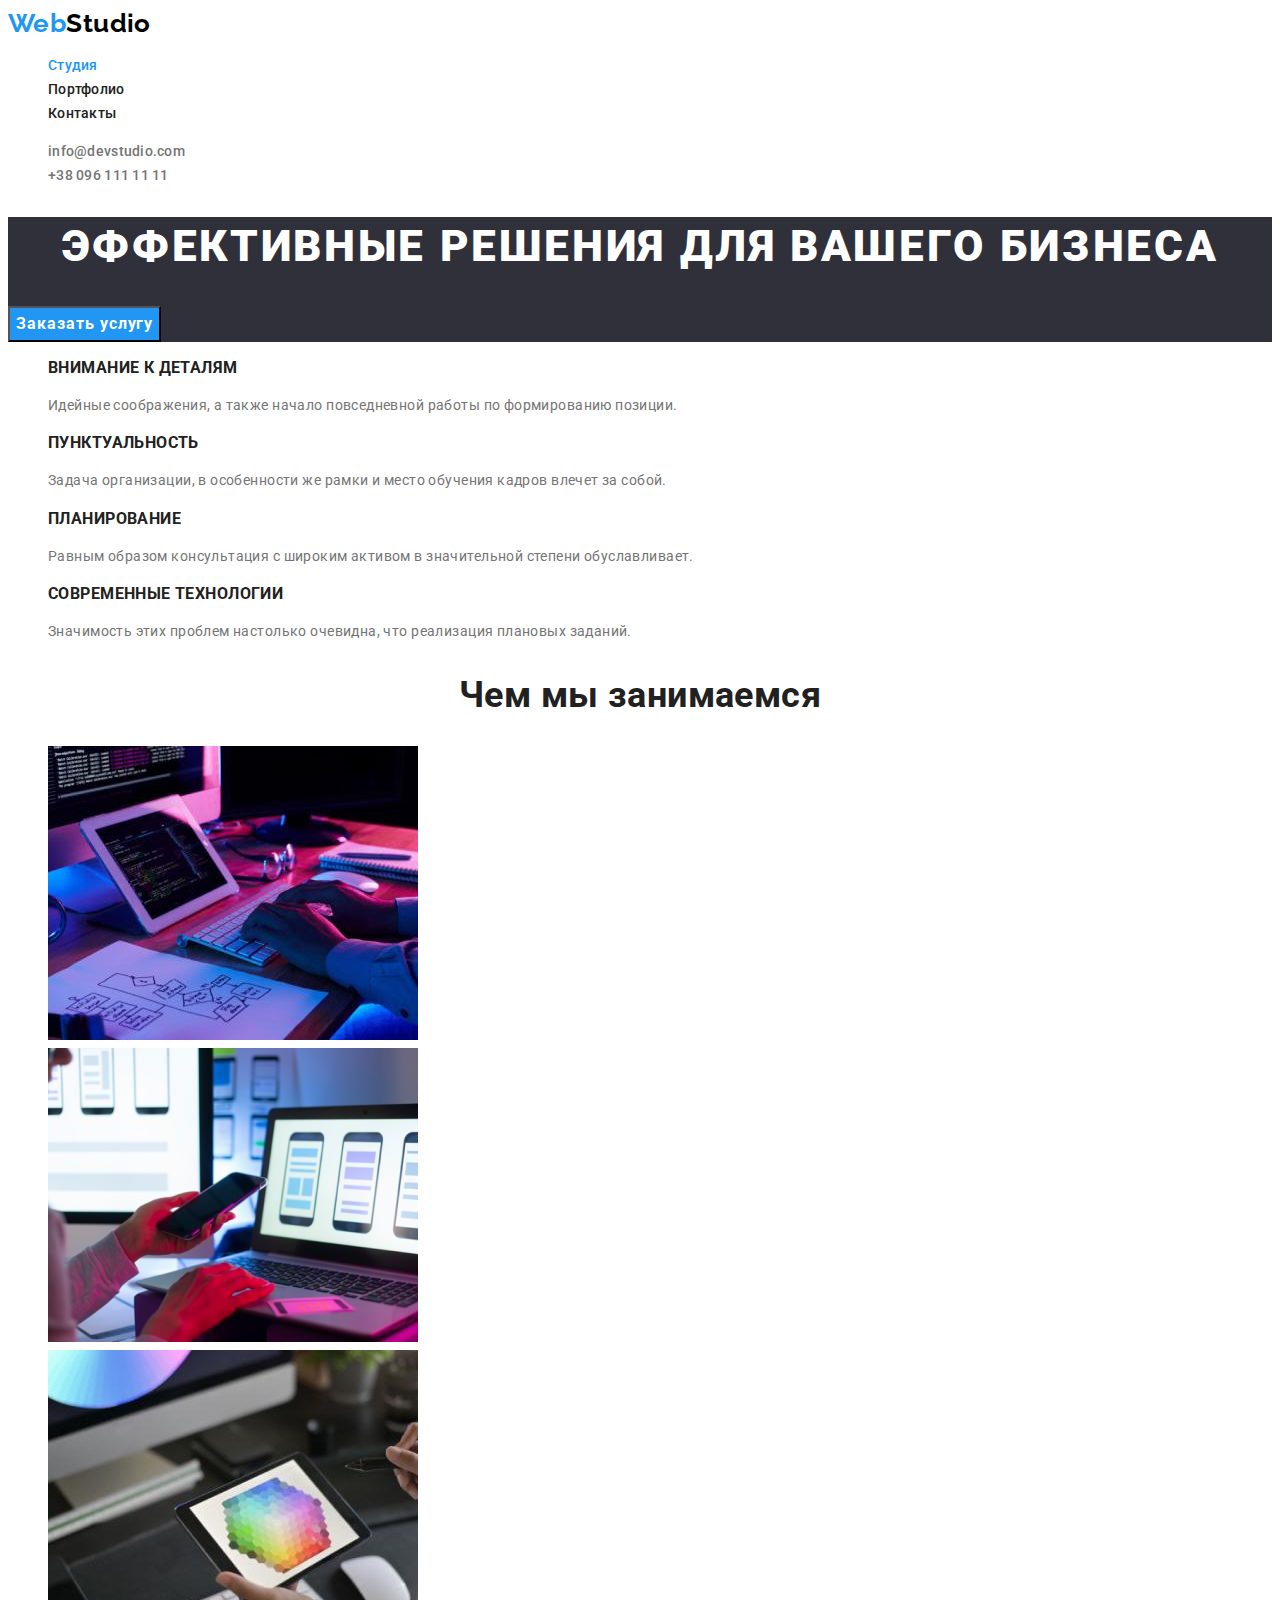
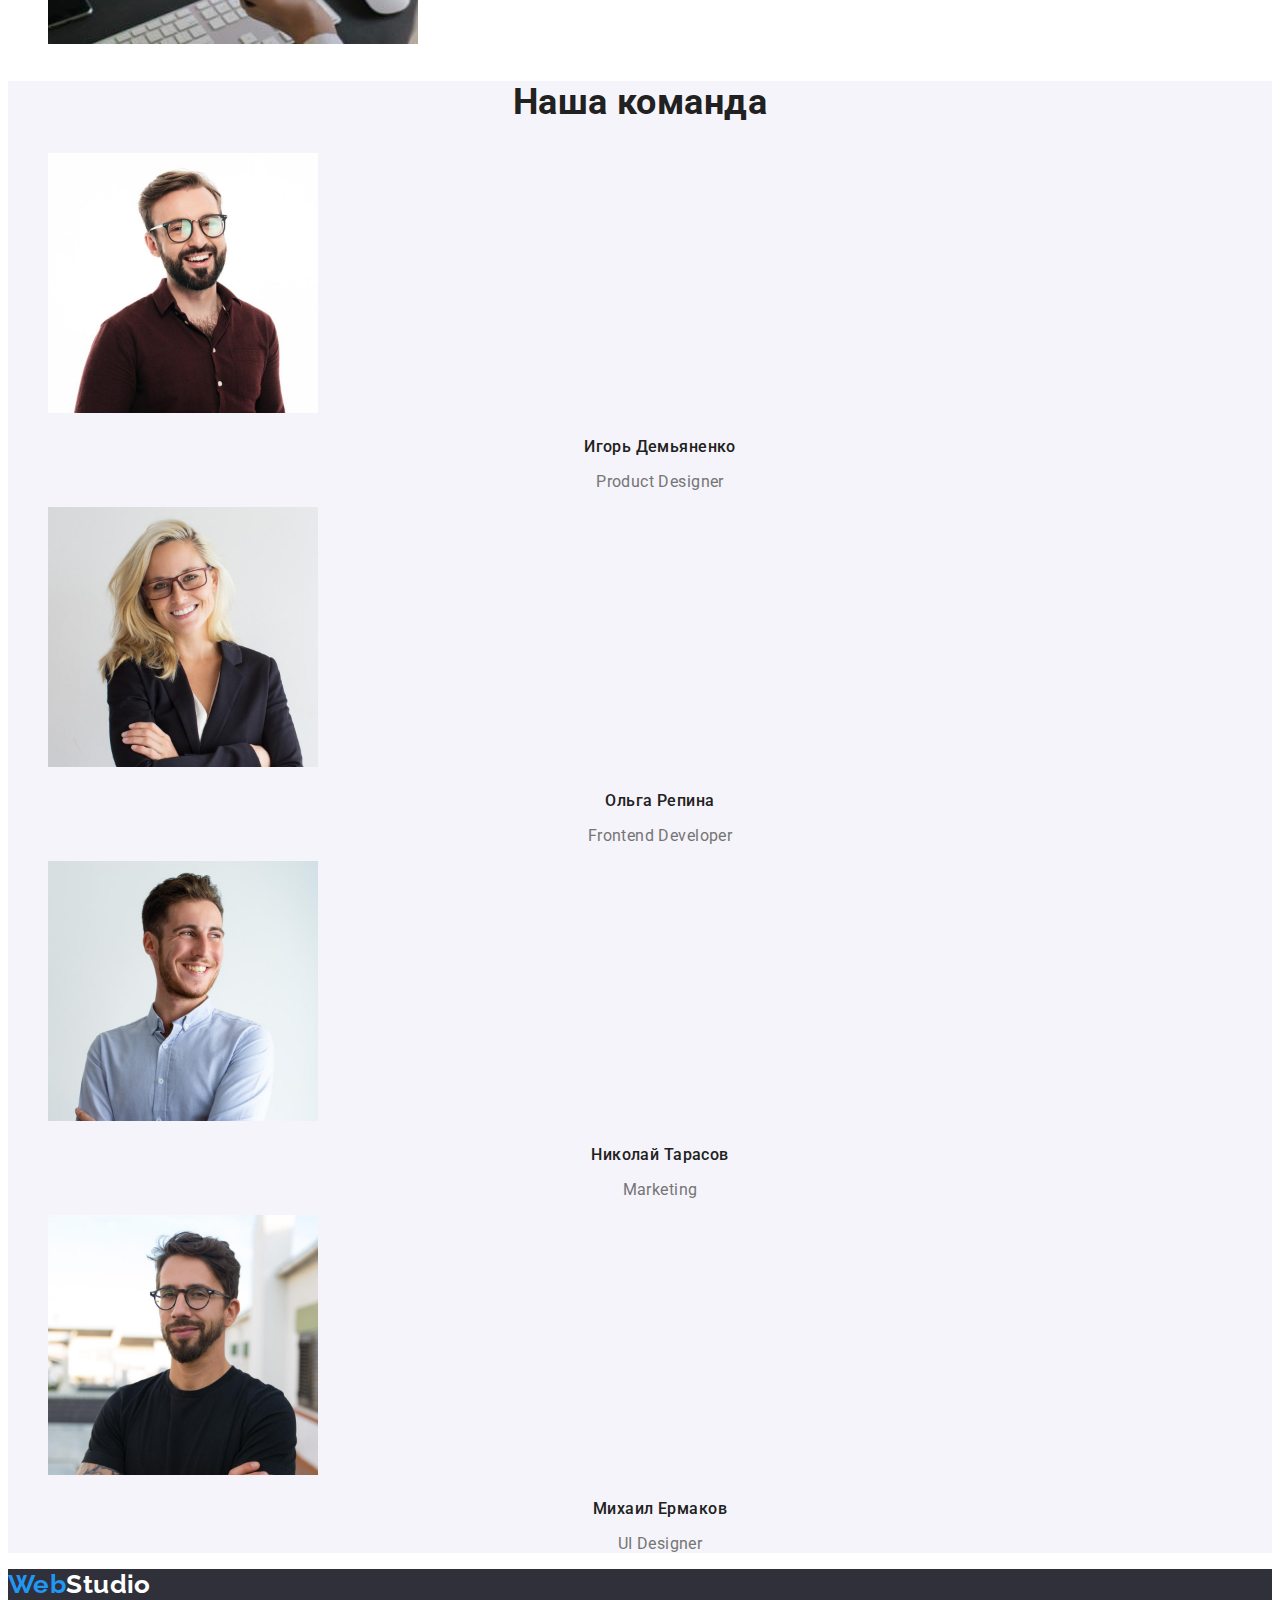
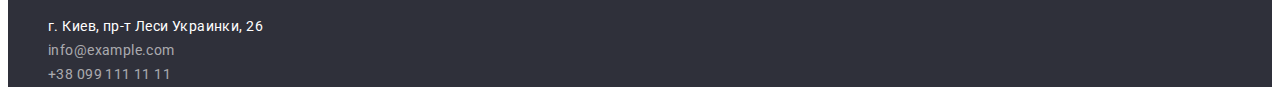
==== commit eb1deddf: "Внесены правки после проверки" ====
--- a/index.html
+++ b/index.html
@@ -17,7 +17,7 @@
 <body>
     <header>
         <nav>
-            <a href="./index.html" lang="en" class="logo link"><span class="logo-accent">Web</span>Studio</a>
+            <a href="./index.html" lang="en" class="logo link">Web<span class="logo-accent">Studio</span></a>
             <ul class="navigation list">
                 <li><a href="./index.html" class="link current">Студия</a></li>
                 <li><a href="./portfolio.html" class="link">Портфолио</a></li>
@@ -103,7 +103,7 @@
         </section>
     </main>
     <footer class="footer">
-        <a href="./index.html" lang="en" class="footer-logo link"><span class="logo-accent">Web</span>Studio</a>
+        <a href="./index.html" lang="en" class="logo link">Web<span class="footer-logo">Studio</span></a>
         <address class="address">
             <ul class="address list">
                 <li><a href="" class="map link">г. Киев, пр-т Леси Украинки, 26</a></li>
--- a/css/styles.css
+++ b/css/styles.css
@@ -1,196 +1,184 @@
-:root{
-    --main-text-color: #212121;
-    --complementary-text-color: #757575;
-    --accent-text-color: #ffffff;
-    --complementary-accent-color: #2196F3;
+:root {
+  --main-text-color: #212121;
+  --complementary-text-color: #757575;
+  --accent-text-color: #ffffff;
+  --complementary-accent-color: #2196f3;
+  --footer-mail-tel-color: rgba(255, 255, 255, 0.6);
+  --main-background-color: #ffffff;
+  --studio-text-color: #000000;
+  --second-background-color: #2f303a;
+  --button-background-color: #188ce8;
+  --team-background-color: #f5f4fa;
 }
 /* Общие стили для двух страниц */
 .list {
-    list-style: none;
-}
-
-.link{
-    text-decoration: none;
-}
-
-body{
-    background-color: #ffffff;
-    color: var(--main-text-color);
-    font-family: Roboto, sans-serif;
-    letter-spacing: 0.03em;
-
+  list-style: none;
+}
+
+.link {
+  text-decoration: none;
+}
+
+body {
+  background-color: var(--main-background-color);
+  color: var(--main-text-color);
+  font-family: Roboto, sans-serif;
+  font-size: 14px;
+  letter-spacing: 0.03em;
+  line-height: 1.71;
 }
 
 /* Логотип */
-.logo{
-    color: #000000;
-    font-family: Raleway, sans-serif;
-    font-weight: 700;
-    font-size: 26px;
-    line-height: 1.19;
-}
-.logo-accent{
-    color: var(--complementary-accent-color);
-    font-family: Raleway, sans-serif;
-    font-weight: 700;
-    font-size: 26px;
-    line-height: 1.19;
+.logo {
+  color: var(--complementary-accent-color);
+  font-family: Raleway, sans-serif;
+  font-weight: 700;
+  font-size: 26px;
+  line-height: 1.19;
+}
+.logo-accent {
+  color: var(--studio-text-color);
 }
 
 /* Навигация */
-.navigation .link{
-    color: var(--main-text-color);
-    font-weight: 500;
-    font-size: 14px;
-    line-height: 1.14;
-    letter-spacing: 0.02em;
+.navigation .link {
+  color: var(--main-text-color);
+  font-weight: 500;
+  line-height: 1.14;
+  letter-spacing: 0.02em;
 }
 
 .navigation .link:hover,
-.navigation .link:focus{
-    color: var(--complementary-accent-color);
-}
-
-.navigation .link.current{
-    color: var(--complementary-accent-color);
+.navigation .link:focus {
+  color: var(--complementary-accent-color);
+}
+
+.navigation .link.current {
+  color: var(--complementary-accent-color);
 }
 
 /* Контакты в шапке */
-.contact .link{
-    color: var(--complementary-text-color);
-    font-weight: 500;
-    font-size: 14px;
-    line-height: 1.14;
-    letter-spacing: 0.02em;
+.contact .link {
+  color: var(--complementary-text-color);
+  font-weight: 500;
+  line-height: 1.14;
+  letter-spacing: 0.02em;
 }
 
 .contact .link:hover,
-.contact .link:focus{
-    color: var(--complementary-accent-color);
+.contact .link:focus {
+  color: var(--complementary-accent-color);
 }
 
 /* Подвал */
 
-.footer{
-    background-color: #2F303A;
-}
-
-.footer-logo{
-    color: var(--accent-text-color);
-    font-family: Raleway;
-    font-weight: 400;
-    font-size: 26px;
-    line-height: 1.19;
-}
-
-.address{
-    font-style: normal;
-}
-
-.map{
-    color: var(--accent-text-color);
-    font-size: 14px;
-    line-height: 1.71;
+.footer {
+  background-color: var(--second-background-color);
+}
+
+.footer-logo {
+  color: var(--accent-text-color);
+}
+
+.address {
+  font-style: normal;
+}
+
+.map {
+  color: var(--accent-text-color);
 }
 
 .mail,
-.tel{
-    color: rgba(255, 255, 255, 0.6);
-    font-size: 14px;
-    line-height: 1.71;
+.tel {
+  color: var(--footer-mail-tel-color);
 }
 
 .address .link:hover,
-.address .link:focus{
-    color: var(--complementary-accent-color);
-}
-
+.address .link:focus {
+  color: var(--complementary-accent-color);
+}
 
 /* Главная страница */
 /* Герой */
-.hero{
-    background-color: #2F303A ;
-}
-
-.hero-title{
-    color: var(--accent-text-color);
-    font-weight: 900;
-    font-size: 44px;
-    line-height: 1.36;
-    text-align: center;
-    letter-spacing: 0.06em;
-    text-transform: uppercase;
-}
-
-.button.primary{
-    color: var(--accent-text-color);
-    background-color: var(--complementary-accent-color);
-    font-family: inherit;
-    font-weight: 700;
-    font-size: 16px;
-    line-height: 1.88;
-    display: flex;
-    align-items: center;
-    text-align: center;
-    letter-spacing: 0.06em;
-    cursor: pointer;
+.hero {
+  background-color: var(--second-background-color);
+}
+
+.hero-title {
+  color: var(--accent-text-color);
+  font-weight: 900;
+  font-size: 44px;
+  line-height: 1.36;
+  text-align: center;
+  letter-spacing: 0.06em;
+  text-transform: uppercase;
+}
+
+.button.primary {
+  color: var(--accent-text-color);
+  background-color: var(--complementary-accent-color);
+  font-family: inherit;
+  font-weight: 700;
+  font-size: 16px;
+  line-height: 1.88;
+  display: flex;
+  align-items: center;
+  text-align: center;
+  letter-spacing: 0.06em;
+  cursor: pointer;
 }
 
 .button.primary:hover,
-.button.primary:focus{
-    background-color: #188CE8;
+.button.primary:focus {
+  background-color: var(--button-background-color);
 }
 
 /* Особенности */
 
-.features-item{
-    font-weight: 700;
-    font-size: 14px;
-    line-height: 1.14;
-    text-transform: uppercase;
-}
-
-.features-text{
-    color: var(--complementary-text-color);
-    font-size: 14px;
-    line-height: 1.71;
+.features-item {
+  font-weight: 700;
+  line-height: 1.14;
+  text-transform: uppercase;
+}
+
+.features-text {
+  color: var(--complementary-text-color);
 }
 
 /* Чем мы занимаемся */
 
-.task-title{
-    font-weight: 700;
-    font-size: 36px;
-    line-height: 1.17;
-    text-align: center;
+.task-title {
+  font-weight: 700;
+  font-size: 36px;
+  line-height: 1.17;
+  text-align: center;
 }
 
 /* Наша команда */
 
-.team{
-    background-color: #F5F4FA;
-}
-
-.team-title{
-    
-    font-weight: 700;
-    font-size: 36px;
-    line-height: 1.17;
-    text-align: center;
-}
-
-.team-member{
-    font-weight: 500;
-    font-size: 16px;
-    line-height: 1.19;
-    text-align: center;
-}
-
-.team-position{
-    color: var(--complementary-text-color);
-    font-size: 16px;
-    line-height: 1.19;
-    text-align: center;
+.team {
+  background-color: var(--team-background-color);
+}
+
+.team-title {
+  font-weight: 700;
+  font-size: 36px;
+  line-height: 1.17;
+  text-align: center;
+}
+
+.team-member {
+  font-weight: 500;
+  font-size: 16px;
+  line-height: 1.19;
+  text-align: center;
+}
+
+.team-position {
+  color: var(--complementary-text-color);
+  font-size: 16px;
+  line-height: 1.19;
+  text-align: center;
 }
 
 /* Страница портфолио */
@@ -199,34 +187,36 @@
 
 /* Фильтр */
 
-.button.filter{
-    color: var(--main-text-color);
-    background-color: #F5F4FA;
-    font-family: inherit;
-    font-weight: 500;
-    font-size: 16px;
-    line-height: 1.62;
-    text-align: center;
-    cursor: pointer;
+.button.filter {
+  color: var(--main-text-color);
+  background-color: #f5f4fa;
+  font-family: inherit;
+  font-weight: 500;
+  font-size: 16px;
+  line-height: 1.62;
+  text-align: center;
+  cursor: pointer;
 }
 
 .button.filter:hover,
-.button.filter:focus{
-    color: var(--accent-text-color);
-    background-color: var(--complementary-accent-color);
+.button.filter:focus,
+.button.current {
+  color: var(--accent-text-color);
+  background-color: var(--complementary-accent-color);
 }
 
 /* Портфолио */
 
-.portfolio-item{
-    font-weight: 700;
-    font-size: 18px;
-    line-height: 2;
-    letter-spacing: 0.06em;
-}
-
-.portfolio-text{
-    color: var(--complementary-text-color);
-    font-size: 16px;
-    line-height: 1.87;
-}+.portfolio-item {
+  color: var(--main-text-color);
+  font-weight: 700;
+  font-size: 18px;
+  line-height: 2;
+  letter-spacing: 0.06em;
+}
+
+.portfolio-text {
+  color: var(--complementary-text-color);
+  font-size: 16px;
+  line-height: 1.87;
+}
